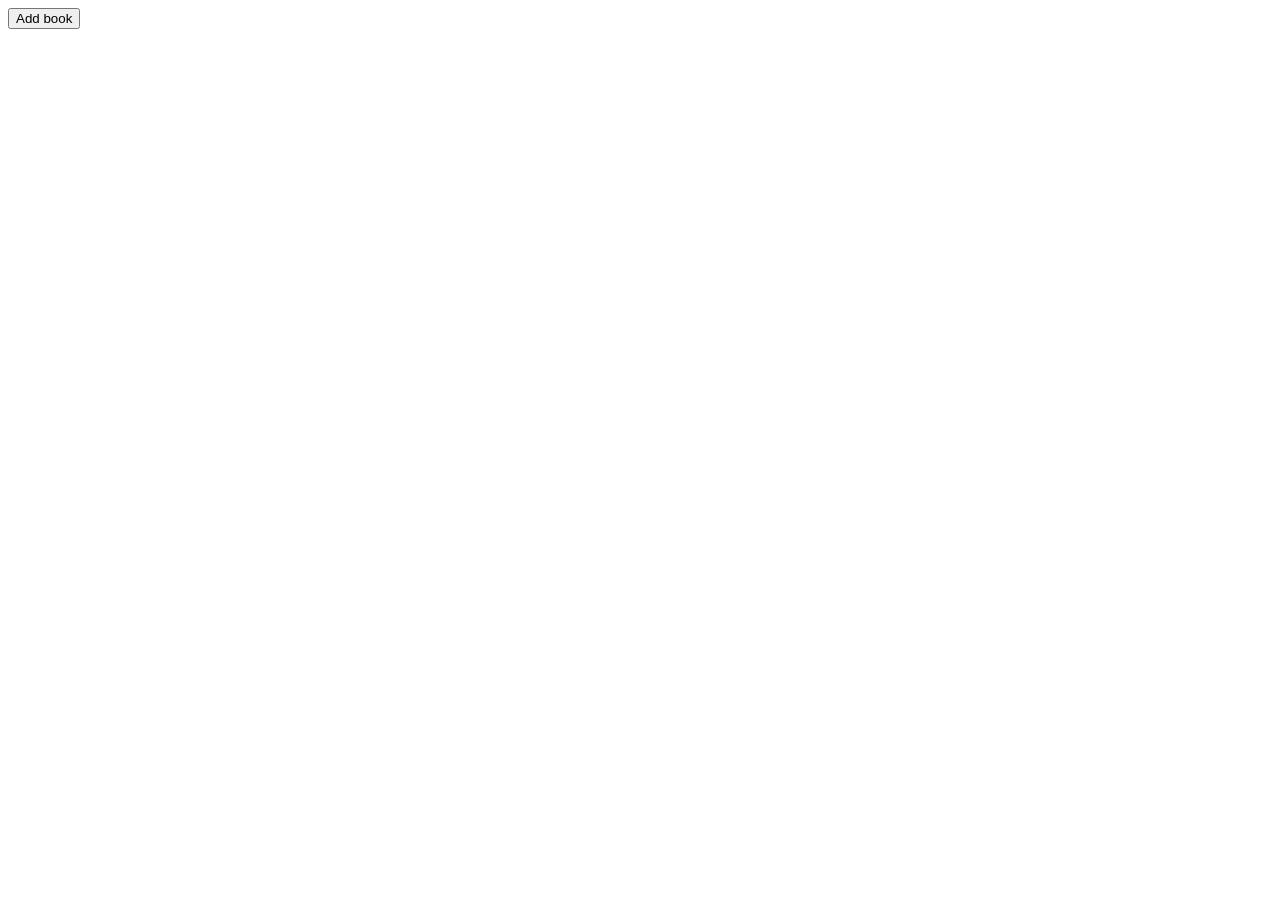
==== index.html @ 308e9a5d "have some basic html content and js content down, so far can just add books to myLibrary array but n" ====
<!DOCTYPE html>
<html lang="en">
<head>
    <meta charset="UTF-8">
    <meta name="viewport" content="width=device-width, initial-scale=1.0">
    <link rel="stylesheet" href="style.css">
    <script src="library.js" defer></script>
    <title>Library Project</title>
</head>
<body>
    <button type="button" id="showForm">Add book</button>
    <dialog class="addBookForm">
        <form action="#" method="dialog" id="bookForm">
            <input type="text" id="name" name="name" placeholder="Title">
            <input type="text" id="author" name="author" placeholder="Author">
            <input type="number" id="pages" name="pages" placeholder="Pages">
            <div class="checkbox">
                <label for="hasBeenRead">Have you read this book?</label>
                <input type="checkbox" name="hasBeenRead" id="hasBeenRead">
            </div>
            <div class="formBttns">
                <button type="button" id="submit">Submit</button>
                <button type="button" id="close">Close</button>
            </div>
        </form>
    </dialog>
    <div class="library">
        
    </div>
    
</body>
</html>
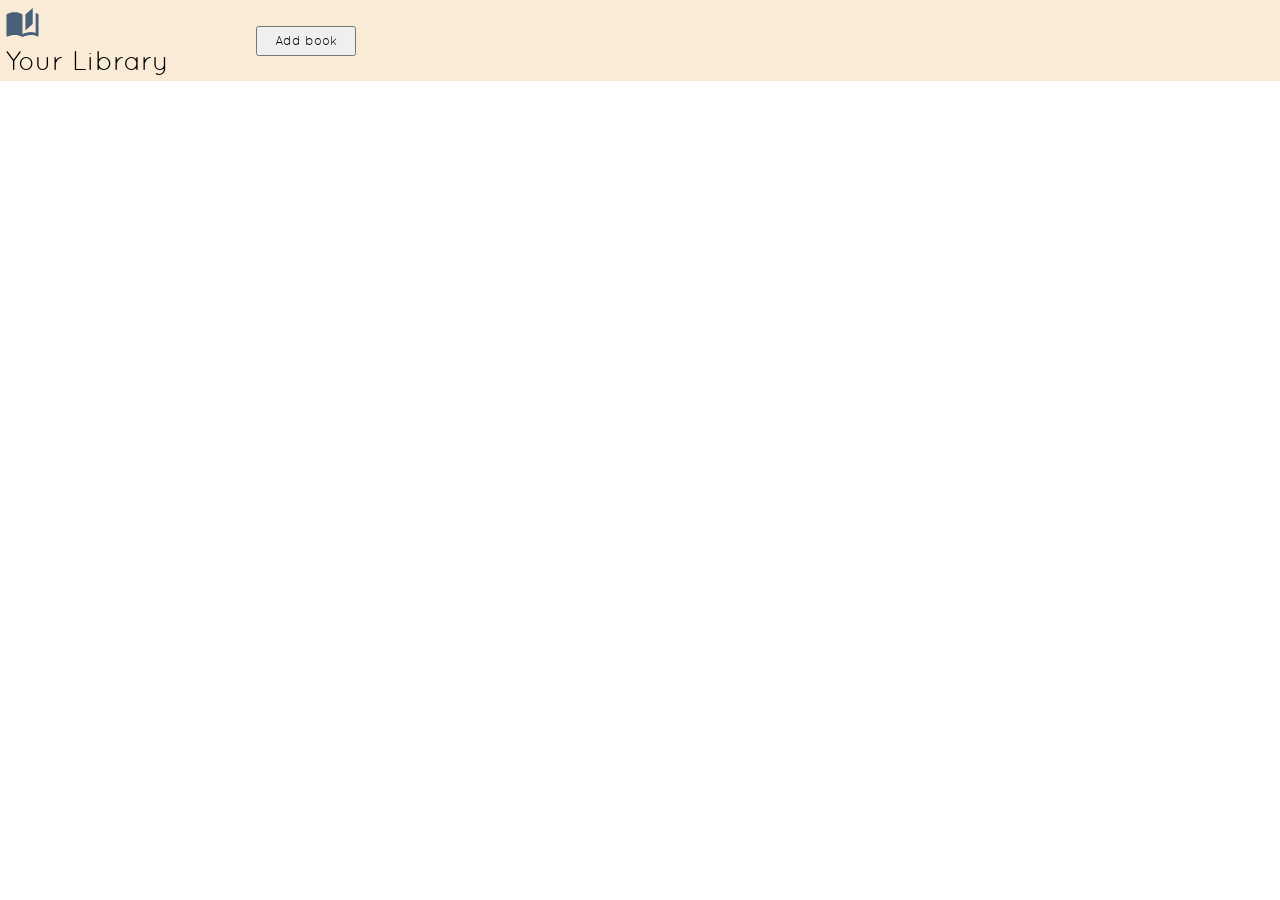
==== commit 0bfa8158: "all functionality seems to work, and basic styling has been done. Can add more styling to make the s" ====
--- a/index.html
+++ b/index.html
@@ -8,12 +8,23 @@
     <title>Library Project</title>
 </head>
 <body>
+    <div class="header">
+        <img id="bookImg" src="images/book.svg">
+        <p class="headerText">Your Library</p>
+    </div>
+    <div class="formWithBttn">
     <button type="button" id="showForm">Add book</button>
     <dialog class="addBookForm">
         <form action="#" method="dialog" id="bookForm">
-            <input type="text" id="name" name="name" placeholder="Title">
-            <input type="text" id="author" name="author" placeholder="Author">
-            <input type="number" id="pages" name="pages" placeholder="Pages">
+            <div>
+            <label for="name">Title:</label>
+            <input type="text" id="name" name="name" placeholder="Title"></div>
+            <div>
+            <label for="author">Author:</label>
+            <input type="text" id="author" name="author" placeholder="Author"></div>
+            <div>
+            <label for="pages">Pages:</label>
+            <input type="number" id="pages" name="pages" placeholder="Pages"></div>
             <div class="checkbox">
                 <label for="hasBeenRead">Have you read this book?</label>
                 <input type="checkbox" name="hasBeenRead" id="hasBeenRead">
@@ -23,10 +34,7 @@
                 <button type="button" id="close">Close</button>
             </div>
         </form>
-    </dialog>
-    <div class="library">
-        
-    </div>
-    
+    </dialog></div>
+    <div class="library"></div>
 </body>
 </html>
--- a/style.css
+++ b/style.css
@@ -0,0 +1,162 @@
+@font-face {
+    font-family: 'afta';
+    src: url('fonts/aftaserifthin-regular-webfont.woff2') format('woff2'),
+         url('fonts/aftaserifthin-regular-webfont.woff') format('woff');
+    font-weight: normal;
+    font-style: normal;
+}
+
+@font-face {
+    font-family: 'quicksand';
+    src: url('fonts/quicksand-regular-webfont.woff2') format('woff2'),
+         url('fonts/quicksand-regular-webfont.woff') format('woff');
+    font-weight: normal;
+    font-style: normal;
+}
+
+button {
+    font-family: 'quicksand';
+}
+input {
+    font-family: 'afta';
+}
+
+body {
+    display: grid;
+    grid-template-columns: 2fr 8fr;
+    grid-template-rows: 1fr 7fr;
+    margin: 0;
+}
+
+#bookImg {
+    width:35px;
+    height: auto;
+}
+
+.headerText {
+    margin:0;
+}
+
+.header {
+    padding: 5px;
+    grid-row: 1/2;
+    grid-column: 1/3;
+    display: grid;
+    background-color: antiquewhite;
+    font-size: 20pt;
+    row-gap: 5px;
+    font-family: 'quicksand';
+}
+
+.library {
+    margin:10px;
+    grid-row: 2/3;
+    grid-column: 1/3;
+    display: grid;
+    grid-template-columns: 1fr 1fr 1fr 1fr ;
+    grid-template-rows: 1fr 1fr 1fr;
+    gap: 10px;
+}
+
+.card {
+    display: grid;
+    background-color: #8db6dc;
+    border-radius: 5px;
+    grid-template-columns: 1fr 1fr;
+    grid-template-rows: 1fr 1fr 30px;
+    align-items: center;
+    justify-items: center;
+}
+
+.bookReadTrue {
+    background-color: #48785a;
+}
+
+.bookReadFalse {
+    background-color: #ca5436;
+    text-wrap: nowrap;
+}
+
+.bookPages {
+    grid-column: 1/2;
+    grid-row:2/3;
+    font-family: 'afta';
+    font-size: 11pt;
+}
+
+.bookAuthor {
+    grid-row: 1/2;
+    grid-column: 2/3;
+    font-family: 'afta';
+    font-size: 12pt;
+    font-weight: 700;
+}
+
+.bookTitle {
+    grid-row: 1/2;
+    grid-column: 1/2;
+    font-family: 'afta';
+    font-size: 14pt;
+    font-weight:900;
+}
+
+.deleteBttn {
+    width: 75px;
+    grid-row: 3/4;
+    grid-column: 1/2;
+}
+
+.bookRead {
+    width: 75px;
+    grid-row: 3/4;
+    grid-column: 2/3;
+}
+
+.formWithBttn{
+    grid-row: 1/2;
+    grid-column: 2/3;
+    display: grid;
+    grid-template-columns: 110px 1fr;
+    grid-auto-flow: column;
+}
+
+.addBookForm {
+    position: relative;
+    top: 0px;
+    grid-column: 2/3;
+    grid-row: 1/2;
+    height:max-content;
+    background-color: #486178;
+    font-family: 'afta';
+    font-size: 10pt;
+}
+
+#bookForm {
+    display: grid;
+    grid-auto-flow: column;
+    column-gap: 5px;
+    color: #eee;
+    font-weight: 500;
+}
+
+#hasBeenRead {
+    margin:0;
+}
+
+#bookForm input {
+    width: 75px;
+    height: auto;
+    background-color: rgb(209, 227, 236);
+}
+
+#bookForm button {
+    background-color: rgb(209, 227, 236);
+}
+
+#showForm {
+    width:100px;
+    height: 30px;
+    grid-row: 1/2;
+    grid-column: 1/2;
+    align-self: center;
+}
